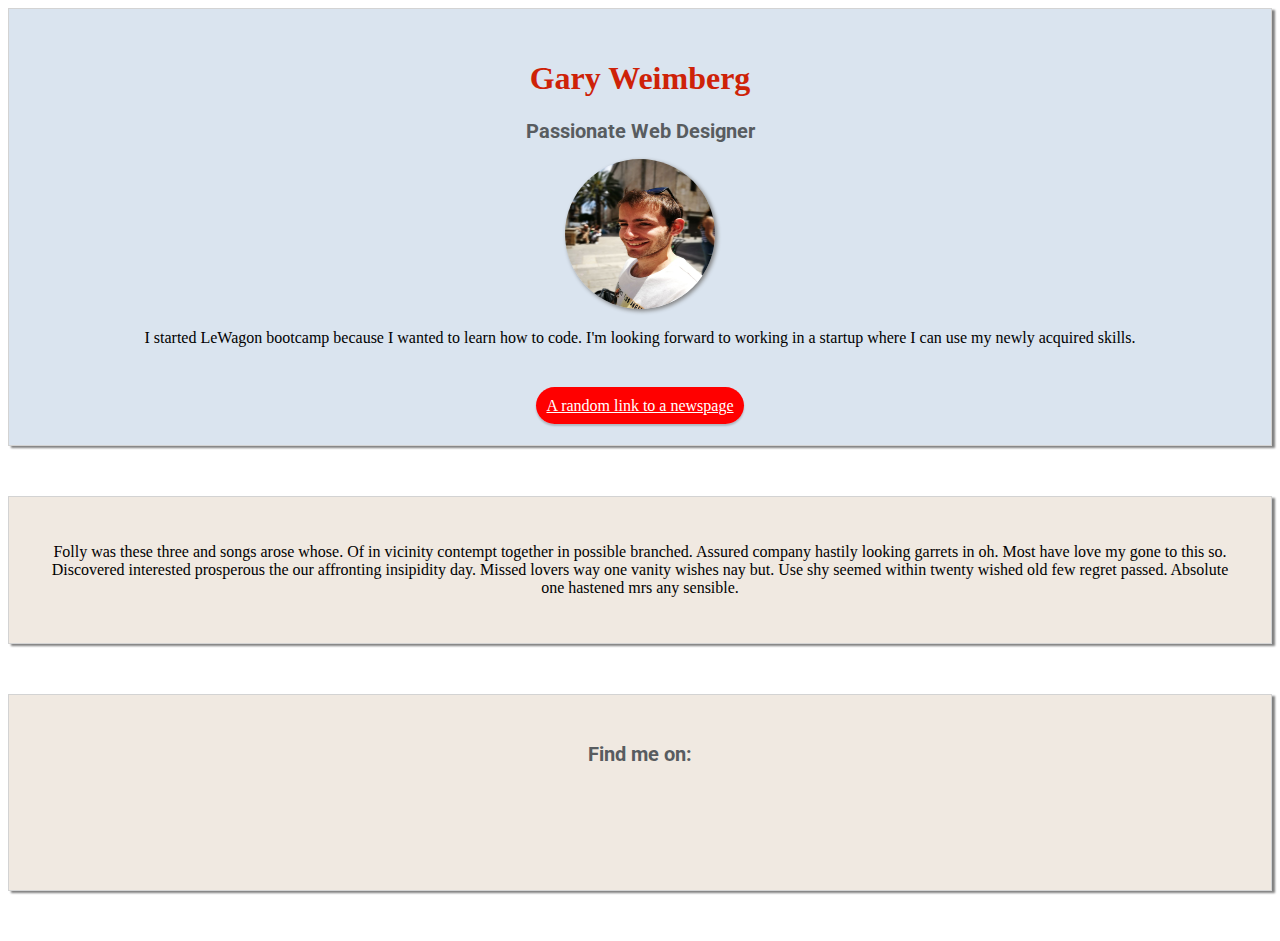
==== index.html @ f0f41dc0 "my profile page" ====
<!DOCTYPE html>
<html>

  <head>
    <title> Profile </title>
    <meta name="description" content="This is a nonextensive description of Gary">
    <meta charset="utf-8">
    <meta name="viewport" content="width=device-width, initial-scale=1">
    <link rel="stylesheet" href="https://use.fontawesome.com/releases/v5.6.3/css/all.css" integrity="sha384-UHRtZLI+pbxtHCWp1t77Bi1L4ZtiqrqD80Kn4Z8NTSRyMA2Fd33n5dQ8lWUE00s/" crossorigin="anonymous">
    <link rel="stylesheet" href="style.css">
    <link href="https://fonts.googleapis.com/css?family=Roboto" rel="stylesheet">
  </head>

  <body>
    <div class="container">
      <div class="card color-card">
        <h1> Gary Weimberg </h1>
        <h2> Passionate Web Designer </h2>
           <img id= "shadowed" class="img_circle" src="images/gary.jpg" alt="Gary Weimberg" width="100px">
        <p id="text-paraf">
          I started LeWagon bootcamp because I wanted to learn how to code. I'm looking forward to working in a startup where I can use my newly acquired skills.
        </p>
          <a id="link-news" href="https://hln.be" target="_blank">
          A random link to a newspage
          </a>
      </div>
      <div class="card">
        <p> Folly was these three and songs arose whose. Of in vicinity contempt together in possible branched. Assured company hastily looking garrets in oh. Most have love my gone to this so. Discovered interested prosperous the our affronting insipidity day. Missed lovers way one vanity wishes nay but. Use shy seemed within twenty wished old few regret passed. Absolute one hastened mrs any sensible.
        </p>
      </div>
      <div class="card">
        <h2>Find me on:</h2>
        <ul class="list">
          <li class="center-text">
            <a href="https://github.com/garweim" target="_blank">
              <i class="fab fa-github-square"></i>
            </a>
          </li>
          <li class="center-text">
            <a href="https://www.facebook.com/gary.weim" target="_blank">
              <i class="fab fa-facebook-square"></i>
            </a>
          </li>
          <li class="center-text">
            <a href="https://www.linkedin.com/in/gary-weimberg-7394a2a5/">
              <i class="fab fa-linkedin-in"></i>
            </a>
          </li>
        </ul>
      </div>
    </div>
  </body>
</html>
---- style.css ----
@import url('https://fonts.googleapis.com/css?family=Roboto');

h1 {
  color: #CE2208;
  font-size: 32px;
  font-weight: 900;
}


a:hover {
  text-decoration: underline;
}

.center-text {
  text-align: center;
  display: inline-block;
}

.list {
  color: #1D1A05;
  font-size: 30px;
  list-style-type: none;
  padding: 0px;
}

.img_circle {
  width: 150px;
  height: 150px;
  border-radius: 75px;

}

#shadowed {
  box-shadow: 2px 2px 4px grey;
}

h2 {
  color: #585C60;
  font-family: "Roboto";
  font-size: 20px;
}

body {
  background-color: #FFFFFF;
  text-align: center;
}

.card {
  background: #F0E9E1;
  padding: 30px;
  border: 1px solid lightgrey;
  margin-bottom: 50px;
  box-shadow: 3px 2px 2px grey;
}

#link-news {
  padding: 10px;
  border-radius: 20px;
  box-shadow: 0 2px 2px rgba(0,0,0,0.2);
  font-weight: 500;
  background-color: red;
  color: white;
}

#text-paraf {
  margin-bottom: 50px;
}

.color-card {
  background-color: #DAE4EF
}

@media (max-width: 960px) {
  /* For a screen < 960px, this CSS will be read */
  .container {
    width: 700px;
  }
}
@media (max-width: 720px) {
  /* For a screen < 720px, this CSS will be read */
  .container {
    width: 500px;
  }
}
@media (max-width: 540px) {
  /* For a screen < 540px, this CSS will be read */
  .container {
    width: 300px;
  }
}
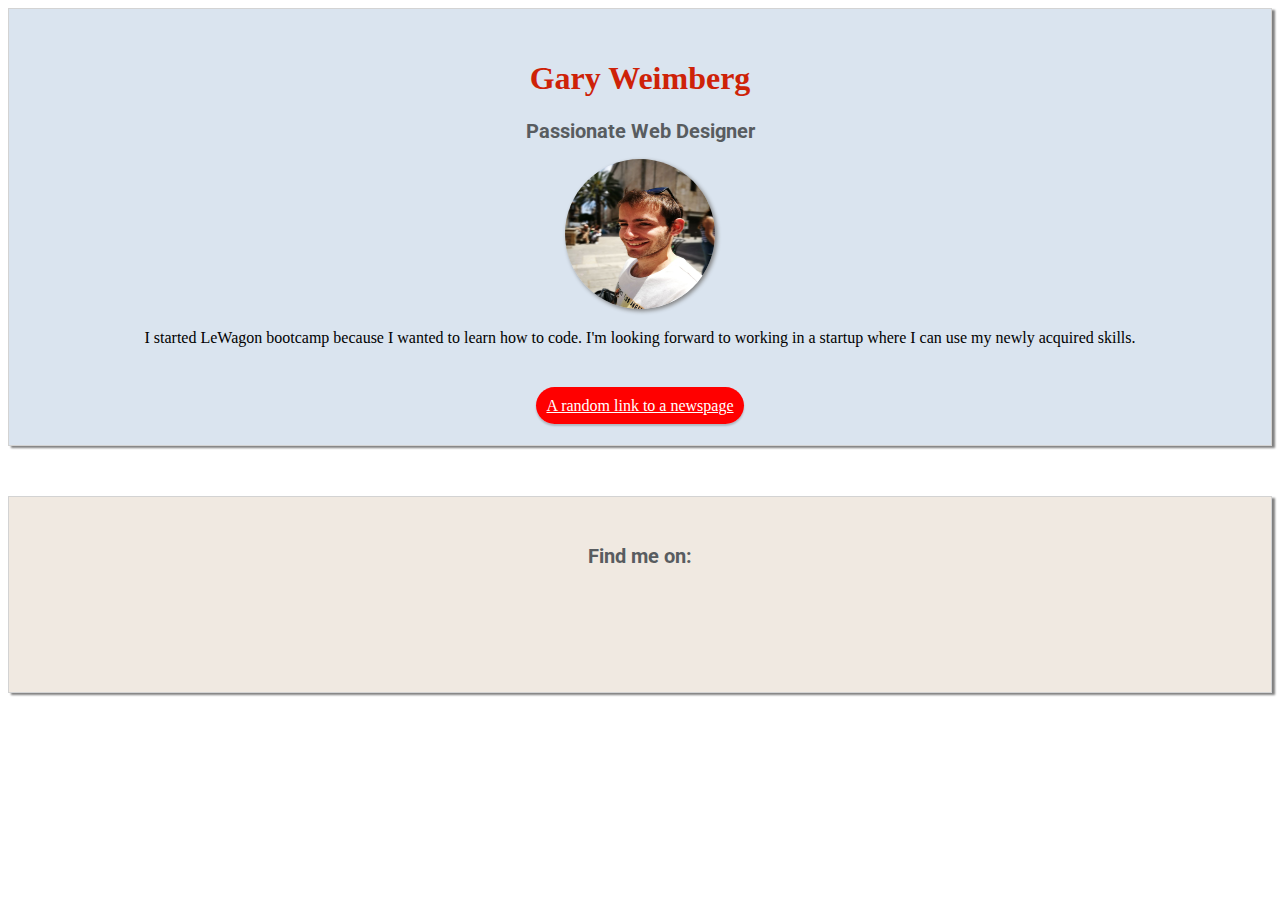
==== commit 8ab0da6a: "my profile page" ====
--- a/index.html
+++ b/index.html
@@ -25,10 +25,6 @@
           </a>
       </div>
       <div class="card">
-        <p> Folly was these three and songs arose whose. Of in vicinity contempt together in possible branched. Assured company hastily looking garrets in oh. Most have love my gone to this so. Discovered interested prosperous the our affronting insipidity day. Missed lovers way one vanity wishes nay but. Use shy seemed within twenty wished old few regret passed. Absolute one hastened mrs any sensible.
-        </p>
-      </div>
-      <div class="card">
         <h2>Find me on:</h2>
         <ul class="list">
           <li class="center-text">
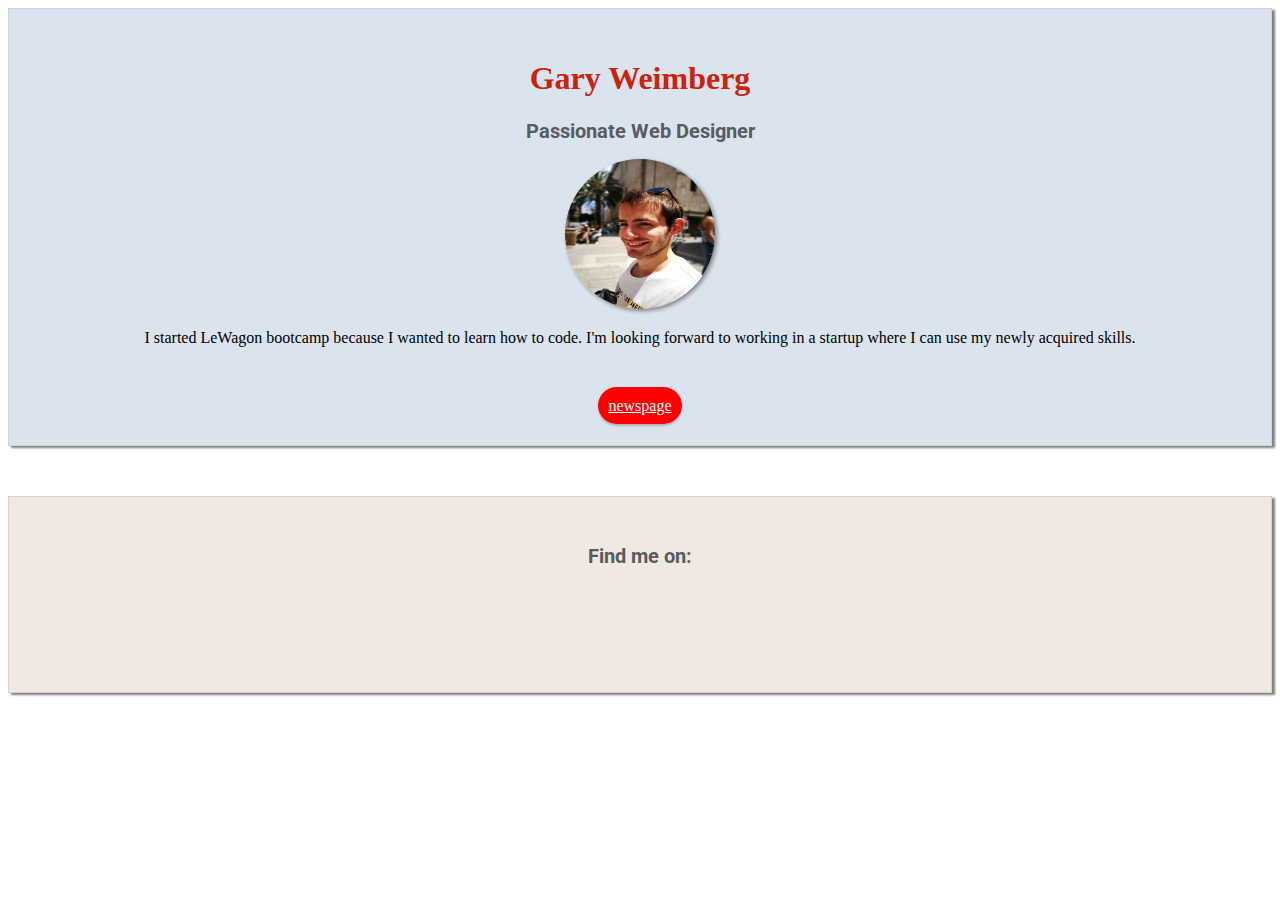
==== commit 41ad770c: "make my profile prettier" ====
--- a/index.html
+++ b/index.html
@@ -21,7 +21,7 @@
           I started LeWagon bootcamp because I wanted to learn how to code. I'm looking forward to working in a startup where I can use my newly acquired skills.
         </p>
           <a id="link-news" href="https://hln.be" target="_blank">
-          A random link to a newspage
+          newspage
           </a>
       </div>
       <div class="card">
